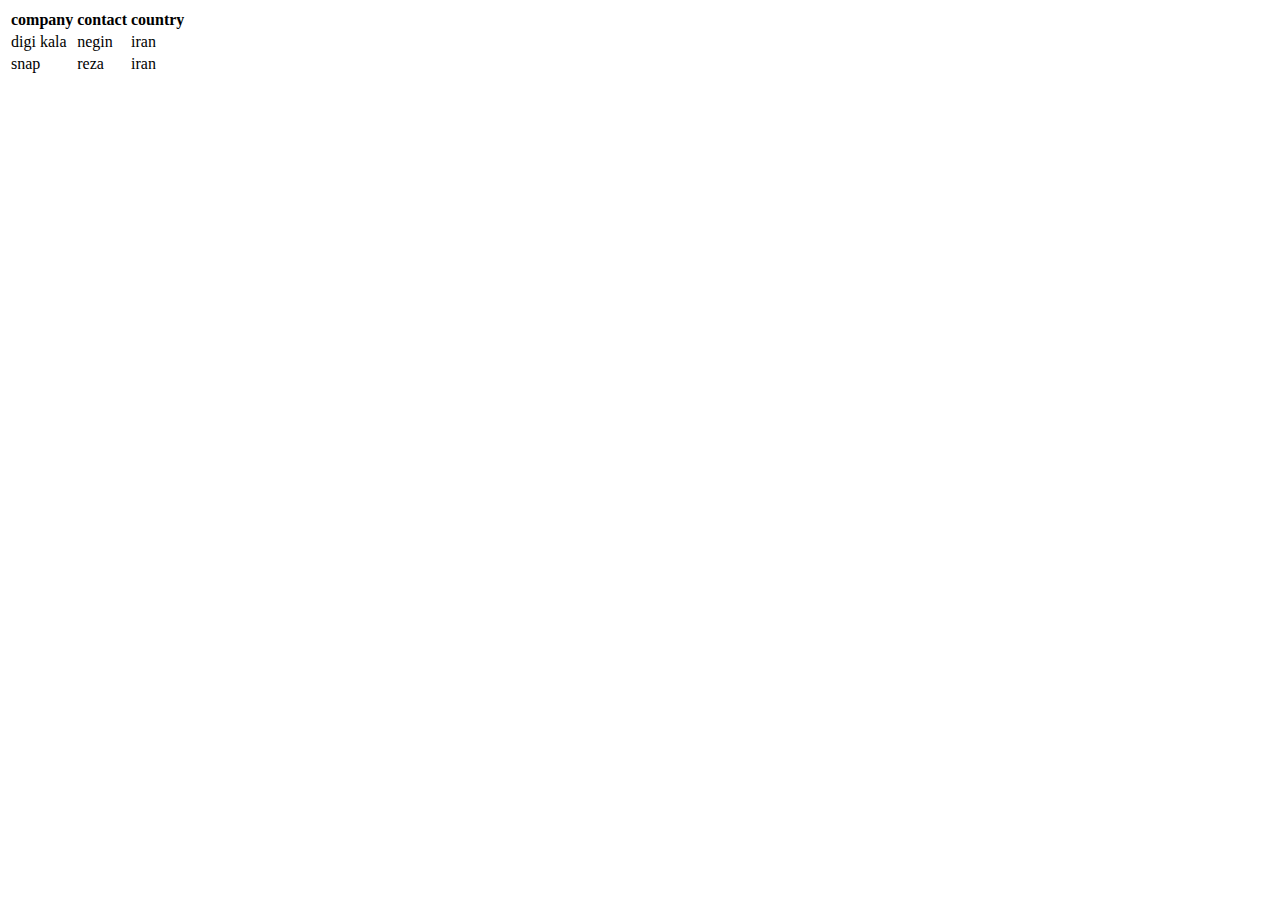
==== table.html @ b72db9e8 "table format" ====
<!DOCTYPE html>
<html lang="en">
  <head>
    <meta charset="UTF-8" />
    <meta name="viewport" content="width=device-width, initial-scale=1.0" />
    <title>table</title>
  </head>
  <body>
    <table>
      <tr>
        <th>company</th>
        <th>contact</th>
        <th>country</th>
      </tr>
      <tr>
        <td>digi kala</td>
        <td>negin</td>
        <td>iran</td>
      </tr>
      <tr>
        <td>snap</td>
        <td>reza</td>
        <td>iran</td>
      </tr>
    </table>
  </body>
</html>
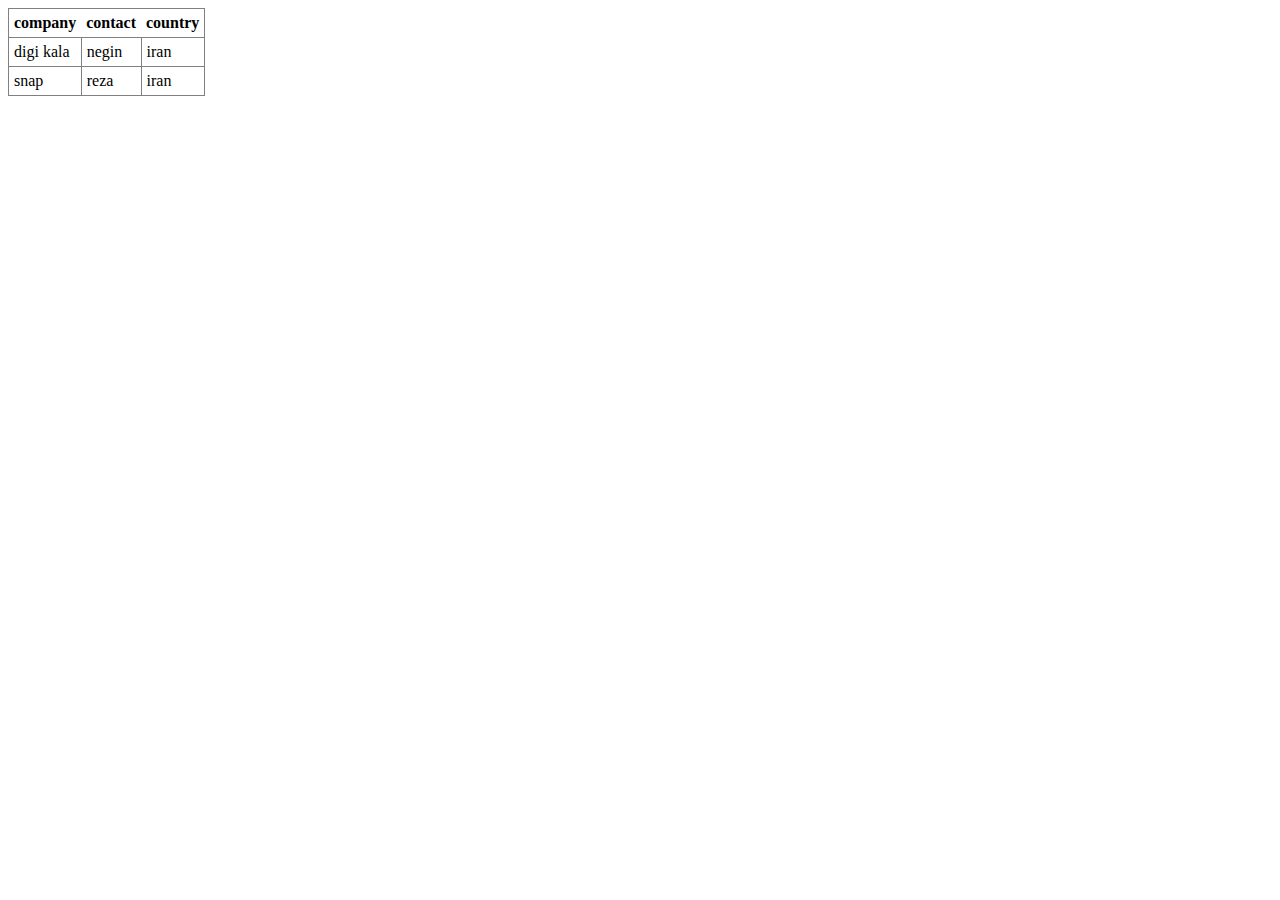
==== commit 02631632: "table style 1" ====
--- a/table.html
+++ b/table.html
@@ -4,10 +4,11 @@
     <meta charset="UTF-8" />
     <meta name="viewport" content="width=device-width, initial-scale=1.0" />
     <title>table</title>
+    <link rel="stylesheet" href="./table.css" />
   </head>
   <body>
     <table>
-      <tr>
+      <tr class="grey-background">
         <th>company</th>
         <th>contact</th>
         <th>country</th>
@@ -17,7 +18,7 @@
         <td>negin</td>
         <td>iran</td>
       </tr>
-      <tr>
+      <tr class="grey-background">
         <td>snap</td>
         <td>reza</td>
         <td>iran</td>
--- a/table.css
+++ b/table.css
@@ -0,0 +1,15 @@
+table {
+  border-collapse: collapse;
+}
+table,
+td,
+td {
+  border: 1px solid gray;
+}
+th,
+td {
+  padding: 5px;
+}
+.gray-background {
+  background-color: grey;
+}
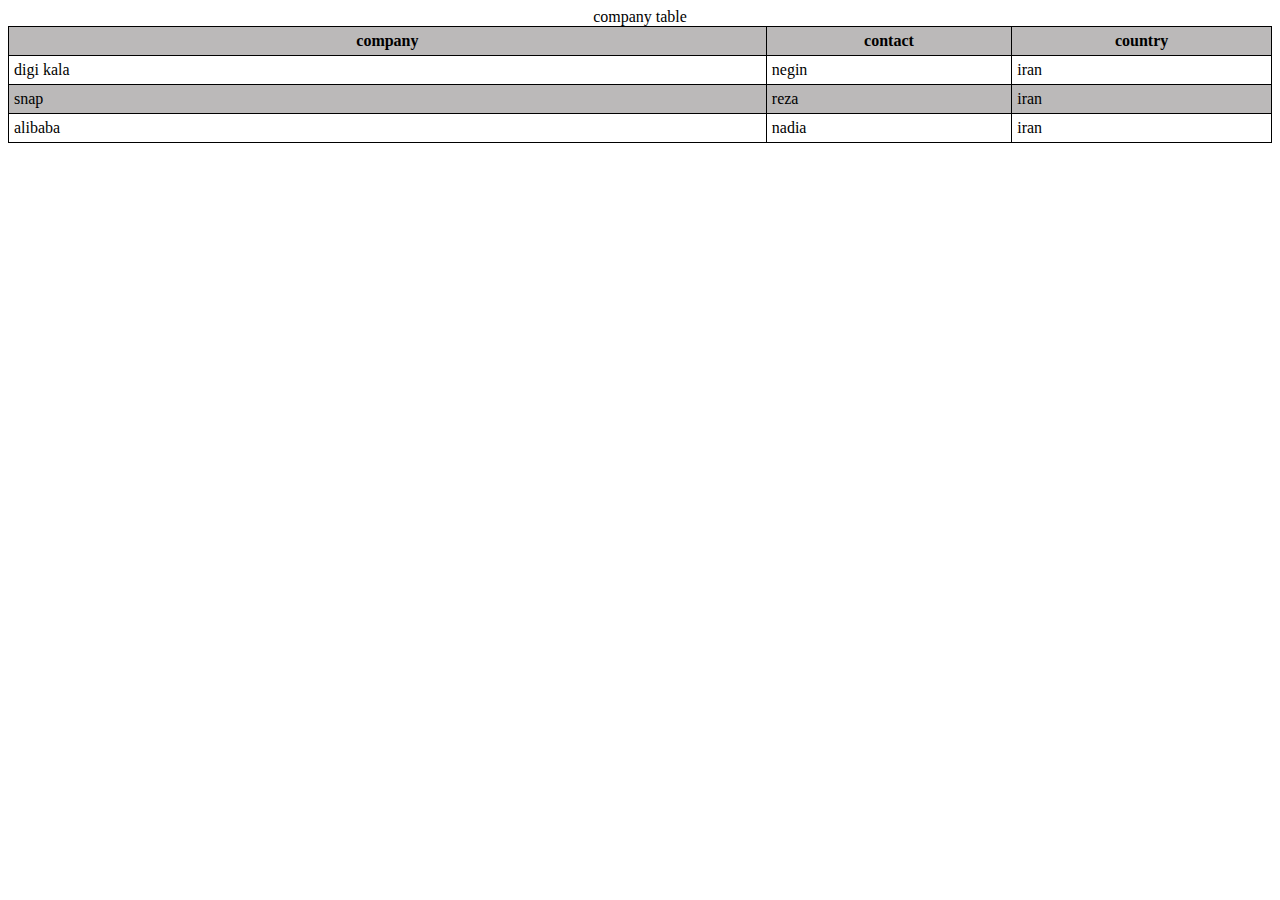
==== commit bd76c912: "table edit 2" ====
--- a/table.html
+++ b/table.html
@@ -3,26 +3,38 @@
   <head>
     <meta charset="UTF-8" />
     <meta name="viewport" content="width=device-width, initial-scale=1.0" />
+    <link rel="stylesheet" href="./table.css" />
     <title>table</title>
-    <link rel="stylesheet" href="./table.css" />
   </head>
   <body>
     <table>
-      <tr class="grey-background">
-        <th>company</th>
-        <th>contact</th>
-        <th>country</th>
-      </tr>
-      <tr>
-        <td>digi kala</td>
-        <td>negin</td>
-        <td>iran</td>
-      </tr>
-      <tr class="grey-background">
-        <td>snap</td>
-        <td>reza</td>
-        <td>iran</td>
-      </tr>
+      <caption>
+        company table
+      </caption>
+      <thead>
+        <tr class="grey-background">
+          <th class="company">company</th>
+          <th>contact</th>
+          <th>country</th>
+        </tr>
+      </thead>
+      <tbody>
+        <tr>
+          <td>digi kala</td>
+          <td colspan="1">negin</td>
+          <td rowspan="1">iran</td>
+        </tr>
+        <tr class="grey-background">
+          <td>snap</td>
+          <td>reza</td>
+          <td>iran</td>
+        </tr>
+        <tr>
+          <td>alibaba</td>
+          <td>nadia</td>
+          <td>iran</td>
+        </tr>
+      </tbody>
     </table>
   </body>
 </html>
--- a/table.css
+++ b/table.css
@@ -1,15 +1,19 @@
 table {
   border-collapse: collapse;
+  width: 100%;
 }
 table,
 td,
-td {
-  border: 1px solid gray;
+th {
+  border: 1px solid black;
 }
 th,
 td {
   padding: 5px;
 }
-.gray-background {
-  background-color: grey;
+.grey-background {
+  background-color: rgb(187, 185, 185);
 }
+.company {
+  width: 60%;
+}
